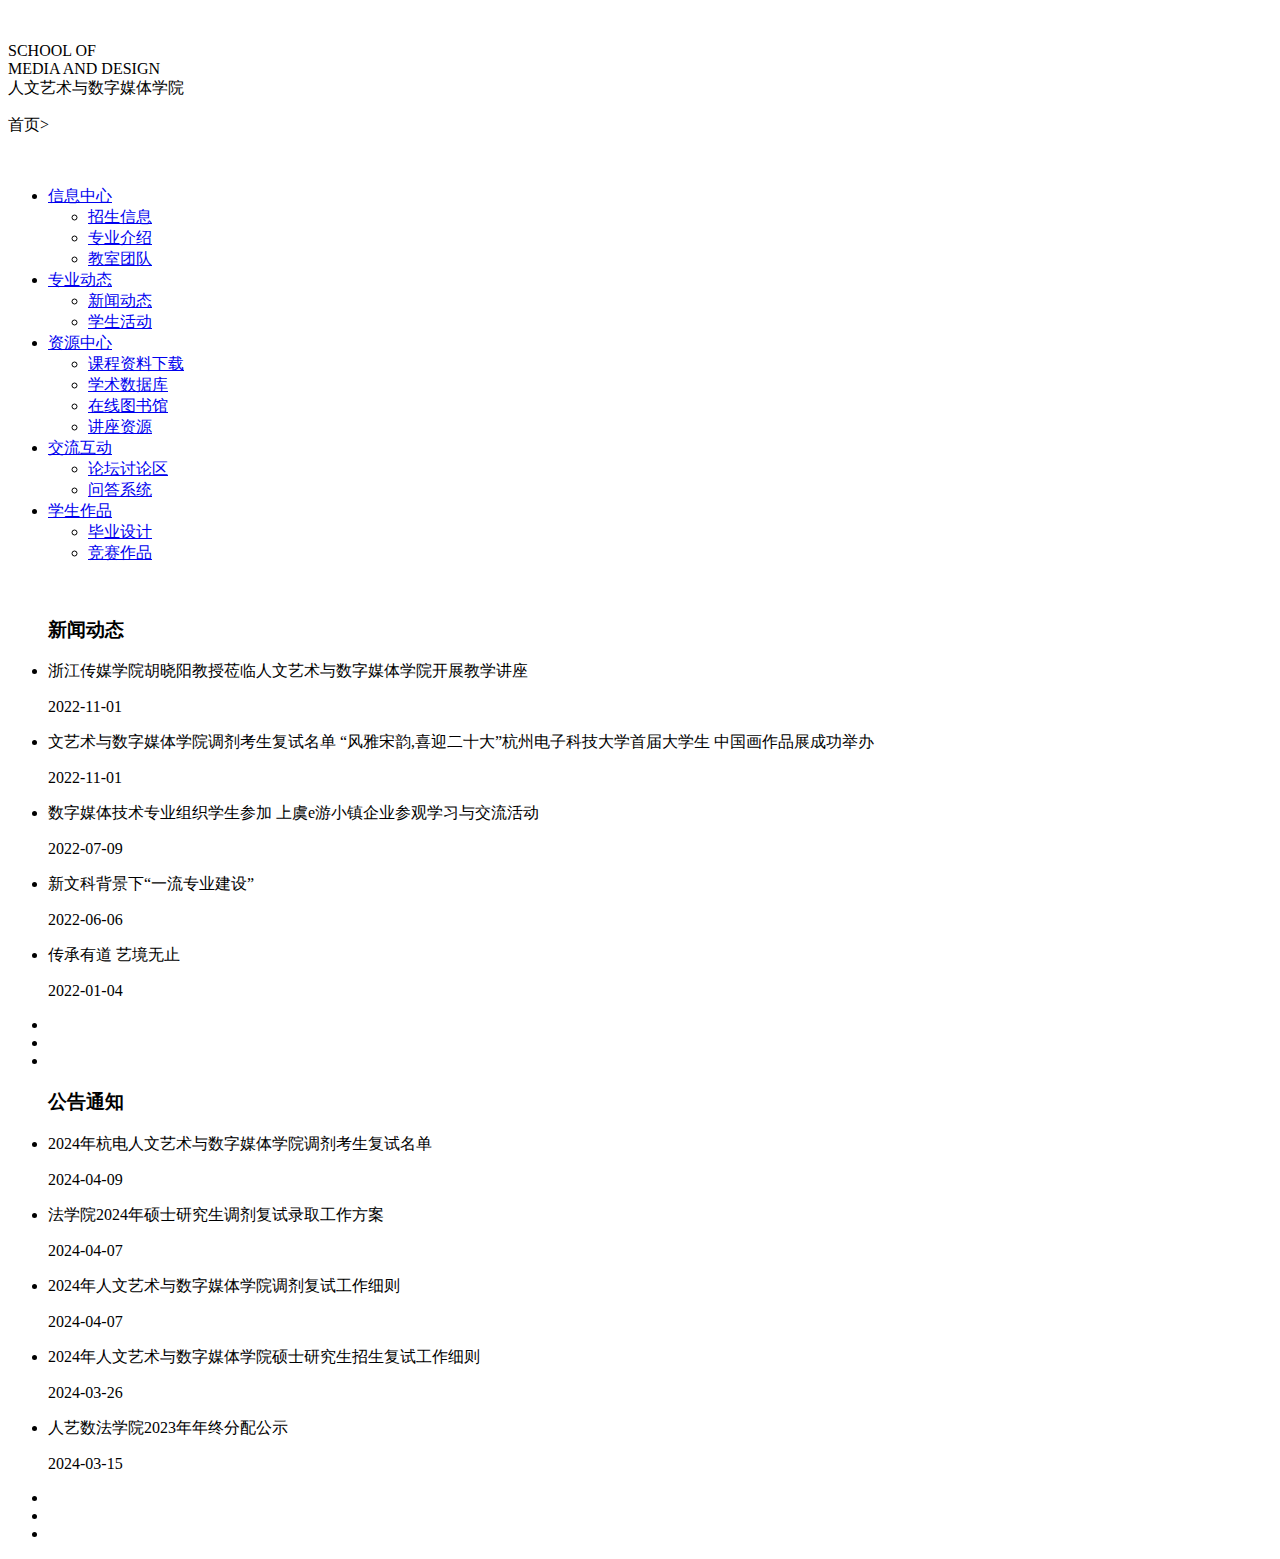
==== index.html @ 6d496063 "Add files via upload" ====
<!DOCTYPE html>
<html lang="en">
<head>
    <meta charset="UTF-8">
    <meta name="viewport" content="width=device-width, initial-scale=1.0">
    <title>人文艺术与数字媒体学院</title>
    <link rel="stylesheet" href="css/index.css">
</head>
<body>
    <div class="header">
        <div class="top">
            <div class="left">
                <div class="logo clearfix">
                    <img src="images/logo.jpg" alt="">
                    <p>SCHOOL OF <br>MEDIA AND DESIGN<br>
                    人文艺术与数字媒体学院
                    </p>
                </div>
            <p>首页></p>
            </div>
            <div class="right ">
                <img src="images/问号图标（透明底图）.png" alt="">
                <img src="images/登录图标（透明底图）.png" alt="">
                <img class="search" src="images/搜索框（透明底图）.png" alt="">
            </div>
        </div>
        <ul class="menu-list clearfix">
            <li><a href="index.html">信息中心</a>
                <ul class="child">
                    <li><a href="index.html">招生信息</a></li>
                    <li><a href="index.html">专业介绍</a></li>
                    <li><a href="index.html">教室团队</a></li>
                </ul>
            </li>
            <li><a href="info.html">专业动态</a>
                <ul class="child">
                    <li><a href="info.html">新闻动态</a></li>
                    <li><a href="info.html">学生活动</a></li>
                </ul>
            </li>
            <li><a href="#">资源中心</a>
                <ul class="child">
                    <li><a href="#">课程资料下载</a></li>
                    <li><a href="#">学术数据库</a></li>
                    <li><a href="#">在线图书馆</a></li>
                    <li><a href="#">讲座资源</a></li>
                </ul>
            </li>
            <li><a href="forum.html">交流互动</a>
                <ul class="child">
                    <li><a href="forum.html">论坛讨论区</a></li>
                    <li><a href="forum.html">问答系统</a></li>
                </ul>
            </li>
            <li><a href="works.html">学生作品</a>
                <ul class="child">
                    <li><a href="works.html">毕业设计</a></li>
                    <li><a href="works.html">竞赛作品</a></li>
                </ul>
            </li>
        </ul>
    </div>
    <div class="banner">
        <div class="main-img">
            <img src="images/微信图片_20240514192429.jpg" alt="">
            <!-- <div class="left">
                <img src="" alt="">
            </div>
            <div class="right">
                <img src="" alt="">
            </div> -->
        </div>
        <div class="new clearfix">
           <div class="act">
                <ul class="new-list">
                    <div class="top">
                        <h3 class="title">新闻动态</h3>
                    </div>
                    <li>
                        <span>浙江传媒学院胡晓阳教授莅临人文艺术与数字媒体学院开展教学讲座</span>
                        <p class="time">2022-11-01</p>
                    </li>
                    <li>
                        <span>文艺术与数字媒体学院调剂考生复试名单
                            “风雅宋韵,喜迎二十大”杭州电子科技大学首届大学生 中国画作品展成功举办</span>
                        <p class="time">2022-11-01</p>
                    </li>
                    <li>
                        <span> 数字媒体技术专业组织学生参加 上虞e游小镇企业参观学习与交流活动</span>
                        <p class="time"> 2022-07-09</p>
                    </li>
                    <li>
                        <span>新文科背景下“一流专业建设”</span>
                        <p class="time">2022-06-06</p>
                    </li>
                    <li>
                        <span>传承有道 艺境无止</span>
                        <p class="time">2022-01-04</p>
                    </li>
                </ul>
                <ul class="img-list">
                    <li><img src="images/专业介绍.png" alt=""></li>
                    <li><img src="images/专业介绍.png" alt=""></li>
                    <li><img src="images/教师团队.png" alt=""></li>
                </ul>
           </div>
           <div class="notice">
            <ul class="new-list">
                <div class="top">
                    <h3 class="title">公告通知</h3>
                </div>
                <li>
                    <span>2024年杭电人文艺术与数字媒体学院调剂考生复试名单</span>
                    <p class="time"> 2024-04-09</p>
                </li>
                <li>
                    <span>法学院2024年硕士研究生调剂复试录取工作方案</span>
                    <p class="time">2024-04-07</p>

                </li>
                <li>
                    <span>2024年人文艺术与数字媒体学院调剂复试工作细则 </span>
                    <p class="time">2024-04-07</p>
                </li>
                <li>
                    <span>2024年人文艺术与数字媒体学院硕士研究生招生复试工作细则</span>
                    <p class="time">2024-03-26</p>
                </li>
                <li>
                    <span>人艺数法学院2023年年终分配公示 </span>
                    <p class="time">2024-03-15</p>
                </li>
            </ul>
            <ul class="img-list">
                <li><img src="images/在线讲座.png" alt=""></li>
                <li><img src="images/课程资源.png" alt=""></li>
                <li><img src="images/交流论坛.png" alt=""></li>
            </ul>
       </div>
      </div>
      <div class="img"></div>

    </div>
</body>
</html>
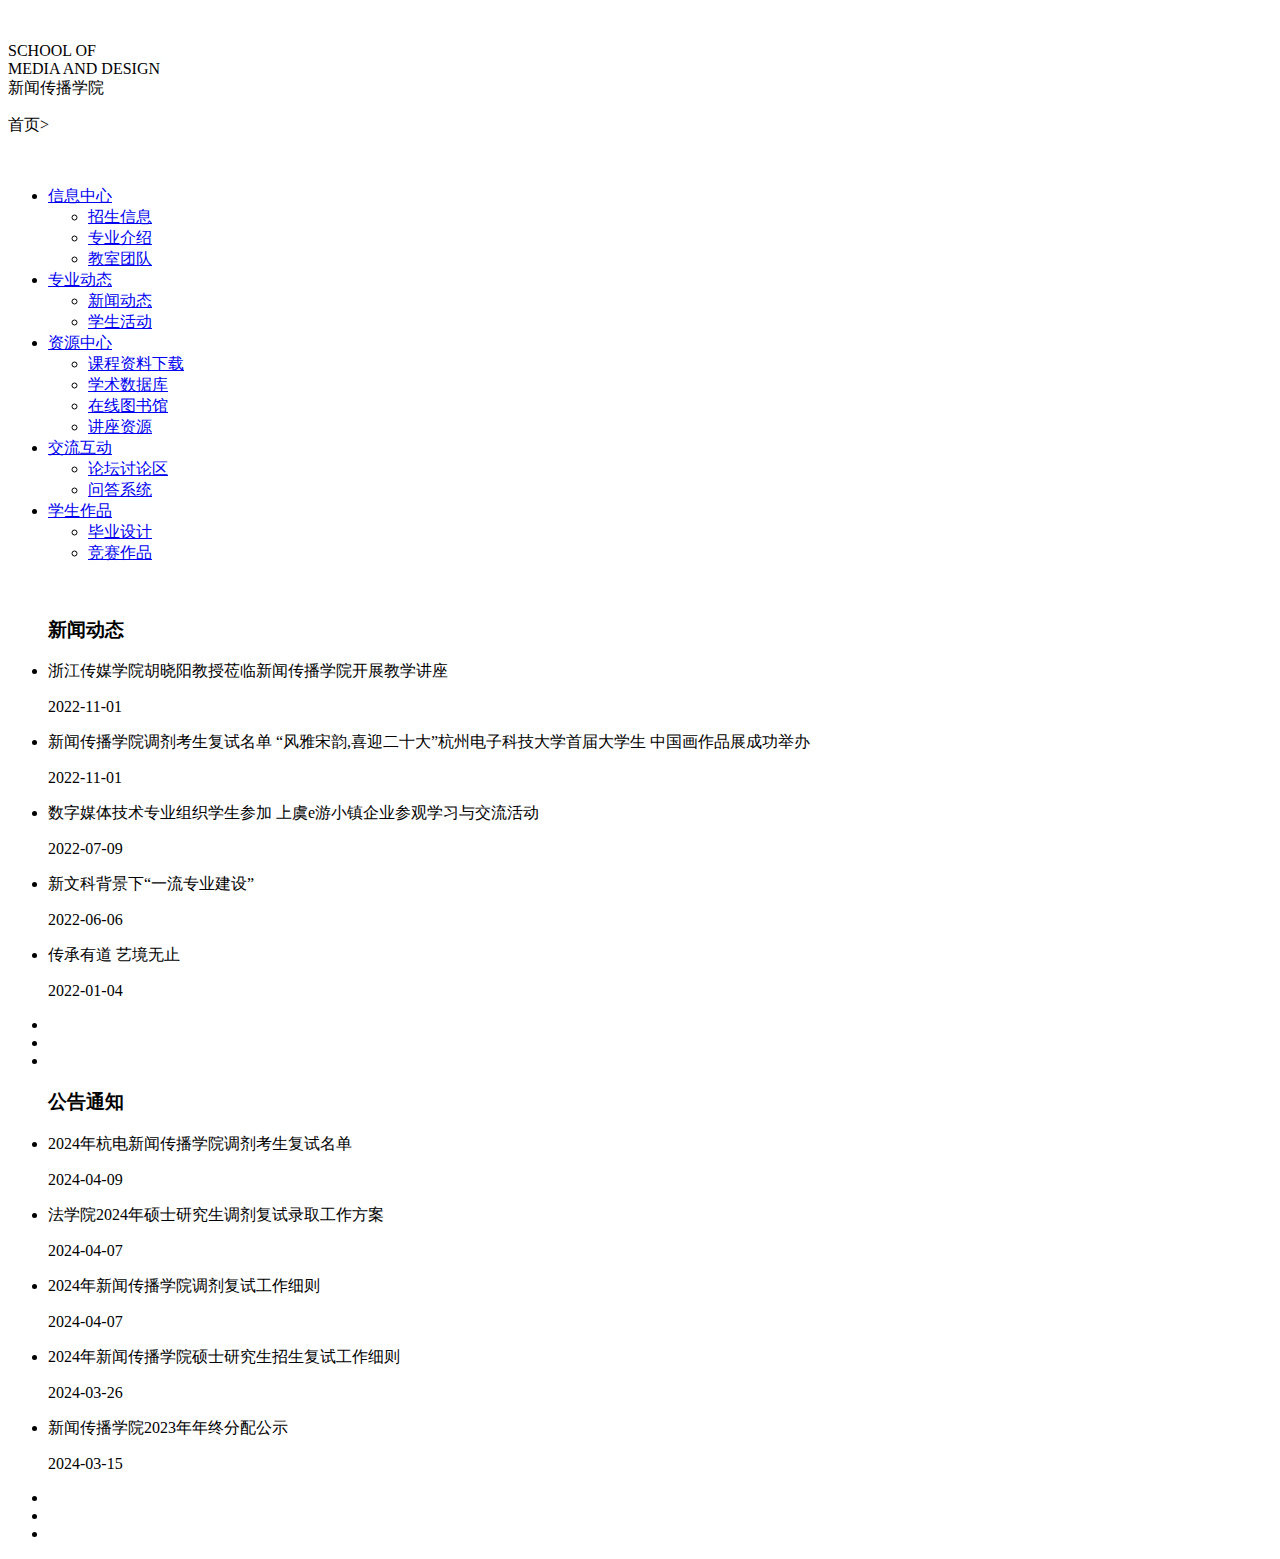
==== commit 5c7a9da4: "Add files via upload" ====
--- a/index.html
+++ b/index.html
@@ -3,7 +3,7 @@
 <head>
     <meta charset="UTF-8">
     <meta name="viewport" content="width=device-width, initial-scale=1.0">
-    <title>人文艺术与数字媒体学院</title>
+    <title>新闻传播学院</title>
     <link rel="stylesheet" href="css/index.css">
 </head>
 <body>
@@ -13,7 +13,7 @@
                 <div class="logo clearfix">
                     <img src="images/logo.jpg" alt="">
                     <p>SCHOOL OF <br>MEDIA AND DESIGN<br>
-                    人文艺术与数字媒体学院
+                        新闻传播学院
                     </p>
                 </div>
             <p>首页></p>
@@ -77,11 +77,11 @@
                         <h3 class="title">新闻动态</h3>
                     </div>
                     <li>
-                        <span>浙江传媒学院胡晓阳教授莅临人文艺术与数字媒体学院开展教学讲座</span>
+                        <span>浙江传媒学院胡晓阳教授莅临新闻传播学院开展教学讲座</span>
                         <p class="time">2022-11-01</p>
                     </li>
                     <li>
-                        <span>文艺术与数字媒体学院调剂考生复试名单
+                        <span>新闻传播学院调剂考生复试名单
                             “风雅宋韵,喜迎二十大”杭州电子科技大学首届大学生 中国画作品展成功举办</span>
                         <p class="time">2022-11-01</p>
                     </li>
@@ -110,7 +110,7 @@
                     <h3 class="title">公告通知</h3>
                 </div>
                 <li>
-                    <span>2024年杭电人文艺术与数字媒体学院调剂考生复试名单</span>
+                    <span>2024年杭电新闻传播学院调剂考生复试名单</span>
                     <p class="time"> 2024-04-09</p>
                 </li>
                 <li>
@@ -119,15 +119,15 @@
 
                 </li>
                 <li>
-                    <span>2024年人文艺术与数字媒体学院调剂复试工作细则 </span>
+                    <span>2024年新闻传播学院调剂复试工作细则 </span>
                     <p class="time">2024-04-07</p>
                 </li>
                 <li>
-                    <span>2024年人文艺术与数字媒体学院硕士研究生招生复试工作细则</span>
+                    <span>2024年新闻传播学院硕士研究生招生复试工作细则</span>
                     <p class="time">2024-03-26</p>
                 </li>
                 <li>
-                    <span>人艺数法学院2023年年终分配公示 </span>
+                    <span>新闻传播学院2023年年终分配公示 </span>
                     <p class="time">2024-03-15</p>
                 </li>
             </ul>
